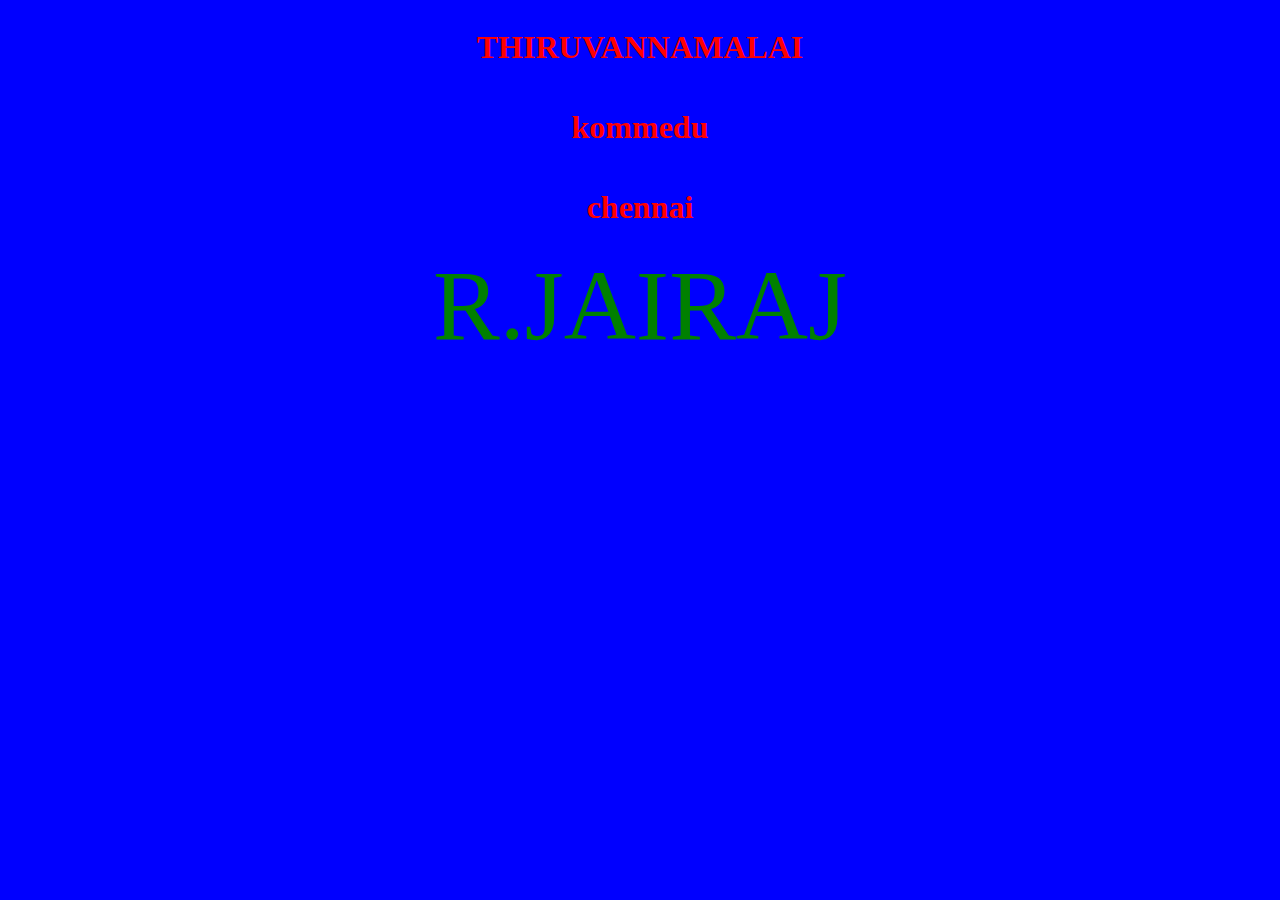
==== stopwatch/index.html @ d4088720 "stopwatch project" ====
<!DOCTYPE html>
<html lang="en">
<head>
    <meta charset="UTF-8">
    <meta http-equiv="X-UA-Compatible" content="IE=edge">
    <meta name="viewport" content="width=device-width, initial-scale=1.0">
    <title>stopwatch</title>
    <link rel="stylesheet" href="style.css">
</head>
<body>
    <h1 >THIRUVANNAMALAI</h1>
    <h1>kommedu</h1>
    <h1>chennai</h1>
    <span>R.JAIRAJ</span>
</body>
</html>
---- stopwatch/style.css ----
body{
    background-color:blue;
    display: flex;
    justify-self: center;
    align-items: center;
    flex-direction: column;
}
h1{
    color: red;
}
span{
    font-size: 100px;
    color: green;
}
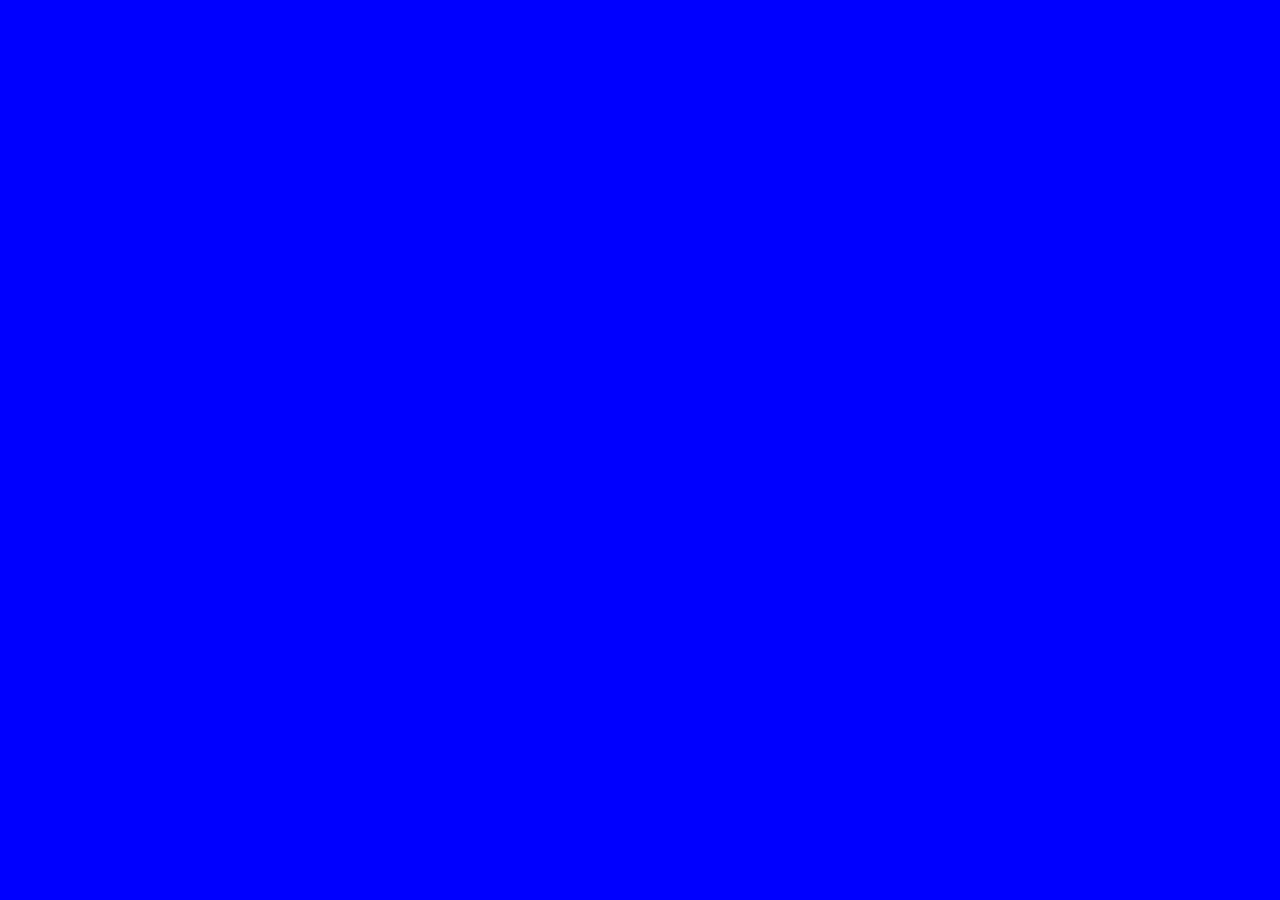
==== commit 3825f937: "Update index.html" ====
--- a/stopwatch/index.html
+++ b/stopwatch/index.html
@@ -8,9 +8,6 @@
     <link rel="stylesheet" href="style.css">
 </head>
 <body>
-    <h1 >THIRUVANNAMALAI</h1>
-    <h1>kommedu</h1>
-    <h1>chennai</h1>
-    <span>R.JAIRAJ</span>
+   
 </body>
-</html>+</html>
